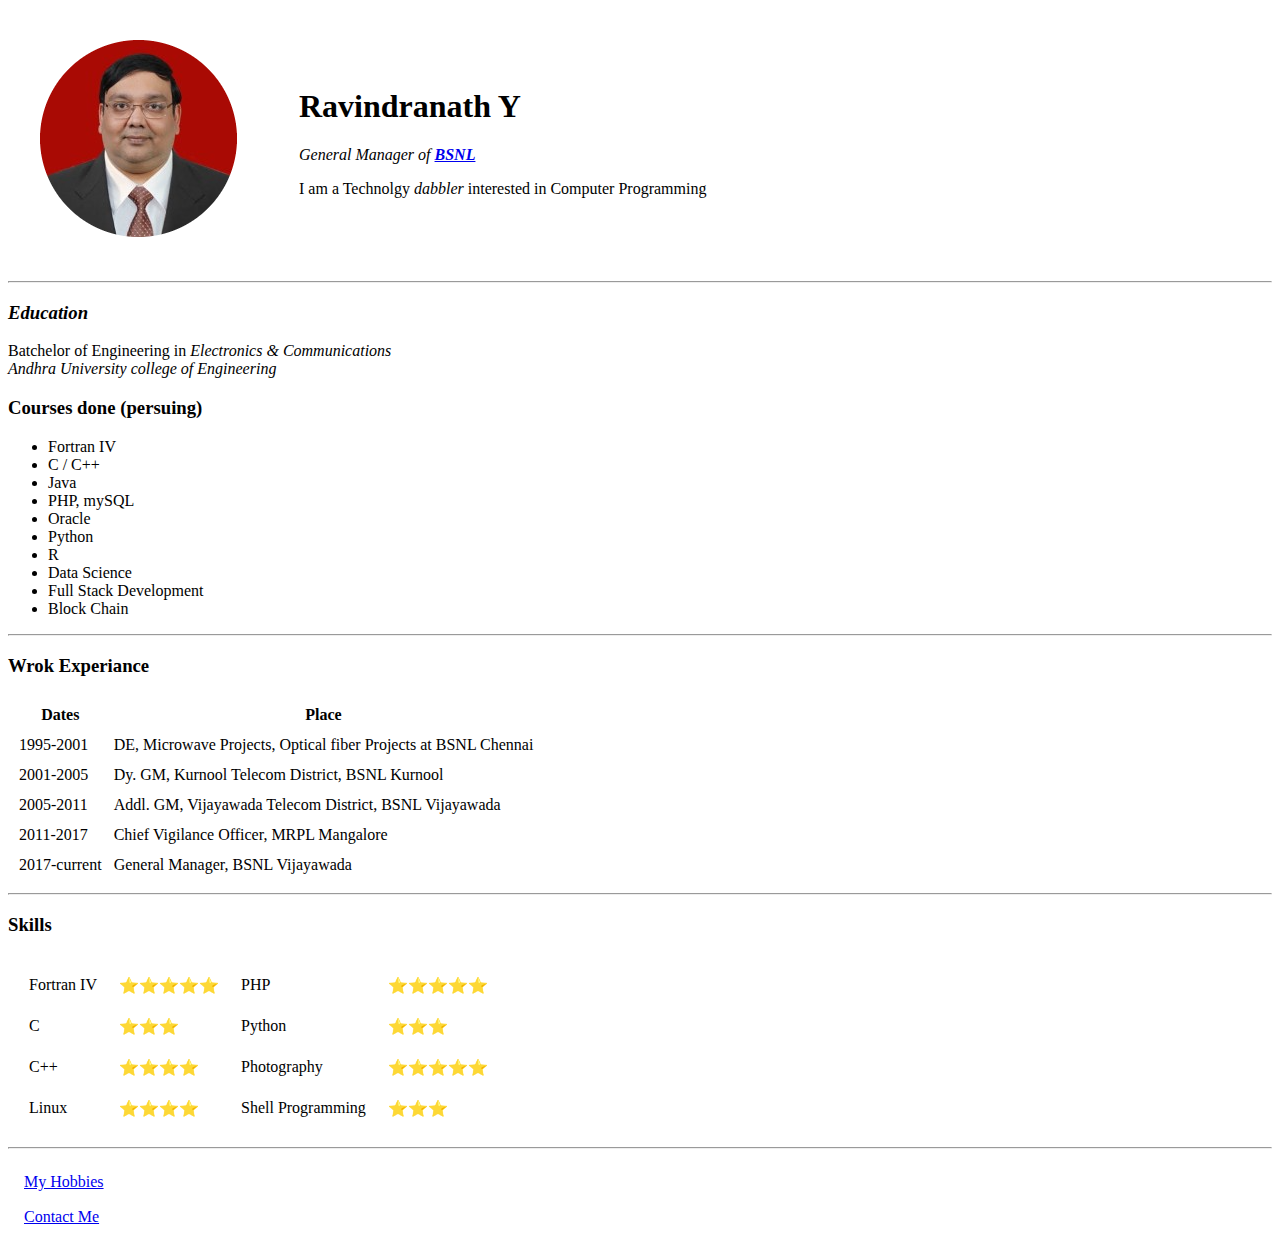
==== index.html @ 1a85d2ad "Added the cv project files" ====
<!DOCTYPE html>
<html lang="en">

<head>
  <meta charset="UTF-8">
  <meta name="viewport" content="width=device-width, initial-scale=1.0">
  <meta http-equiv="X-UA-Compatible" content="ie=edge">
  <title>Ravindranath's Personal Site</title>
</head>

<body>
  <table cellpadding="30">
    <tr>
      <td> <img src="./images/me1-modified.png" alt="Profile picture of Ravindranath Y">
      </td>
      <td>
        <h1>Ravindranath Y</h1>
        <p><em>General Manager of <strong><a href="https://bsnl.co.in/">BSNL</a></strong></em></p>
        <p>I am a Technolgy <em>dabbler</em> interested in Computer Programming</p>
      </td>
    </tr>
  </table>
  <hr>
  <h3><em>Education</em></h3>
  <p>Batchelor of Engineering in <em>Electronics & Communications</em><br /><em>Andhra University college of Engineering</em></p>
  <h3>Courses done (persuing)</h3>
  <ul>
    <li>Fortran IV</li>
    <li>C / C++</li>
    <li>Java</li>
    <li>PHP, mySQL</li>
    <li>Oracle</li>
    <li>Python</li>
    <li>R</li>
    <li>Data Science</li>
    <li>Full Stack Development</li>
    <li>Block Chain</li>
  </ul>
  <hr />
  <h3>Wrok Experiance</h3>
  <table cellspacing="10">
    <tr>
      <th>Dates</th>
      <th>Place</th>
    </tr>
    <tr>
      <td>1995-2001</td>
      <td>DE, Microwave Projects, Optical fiber Projects at BSNL Chennai</td>
    </tr>
    <tr>
      <td>2001-2005</td><td>Dy. GM, Kurnool Telecom District, BSNL Kurnool</td>
    </tr>
    <tr>
      <td>2005-2011</td><td>Addl. GM, Vijayawada Telecom District, BSNL Vijayawada</td>
    </tr>
    <tr>
      <td>2011-2017</td><td>Chief Vigilance Officer, MRPL Mangalore</td>
    </tr>
    <tr>
      <td>2017-current</td><td>General Manager, BSNL Vijayawada</td>
    </tr>

  </table>
  <hr />
  <h3>Skills</h3>
  <table cellspacing="20" >
    <tr border="2">
      <td>Fortran IV</td>
      <td>⭐⭐⭐⭐⭐</td>
      <td>PHP</td>
      <td>⭐⭐⭐⭐⭐</td>
    </tr>
    <tr border="2">
      <td>C</td>
      <td>⭐⭐⭐</td>
      <td>Python</td>
      <td>⭐⭐⭐</td>
    </tr>
    <tr>
      <td>C++</td>
      <td>⭐⭐⭐⭐</td>
      <td>Photography</td>
      <td>⭐⭐⭐⭐⭐</td>
    </tr>
    <tr>
      <td>Linux</td>
      <td>⭐⭐⭐⭐</td>
      <td>Shell Programming</td>
      <td>⭐⭐⭐</td>
    </tr>
  </table>
  <hr>
  <table cellspacing="15">
    <tr>
      <td><a href="hobbies.html">My Hobbies</a> </td>
    </tr>
    <tr>
      <td><a href="contactme.html">Contact Me</a> </td>
    </tr>
  </table>
  </a>
</body>

</html>
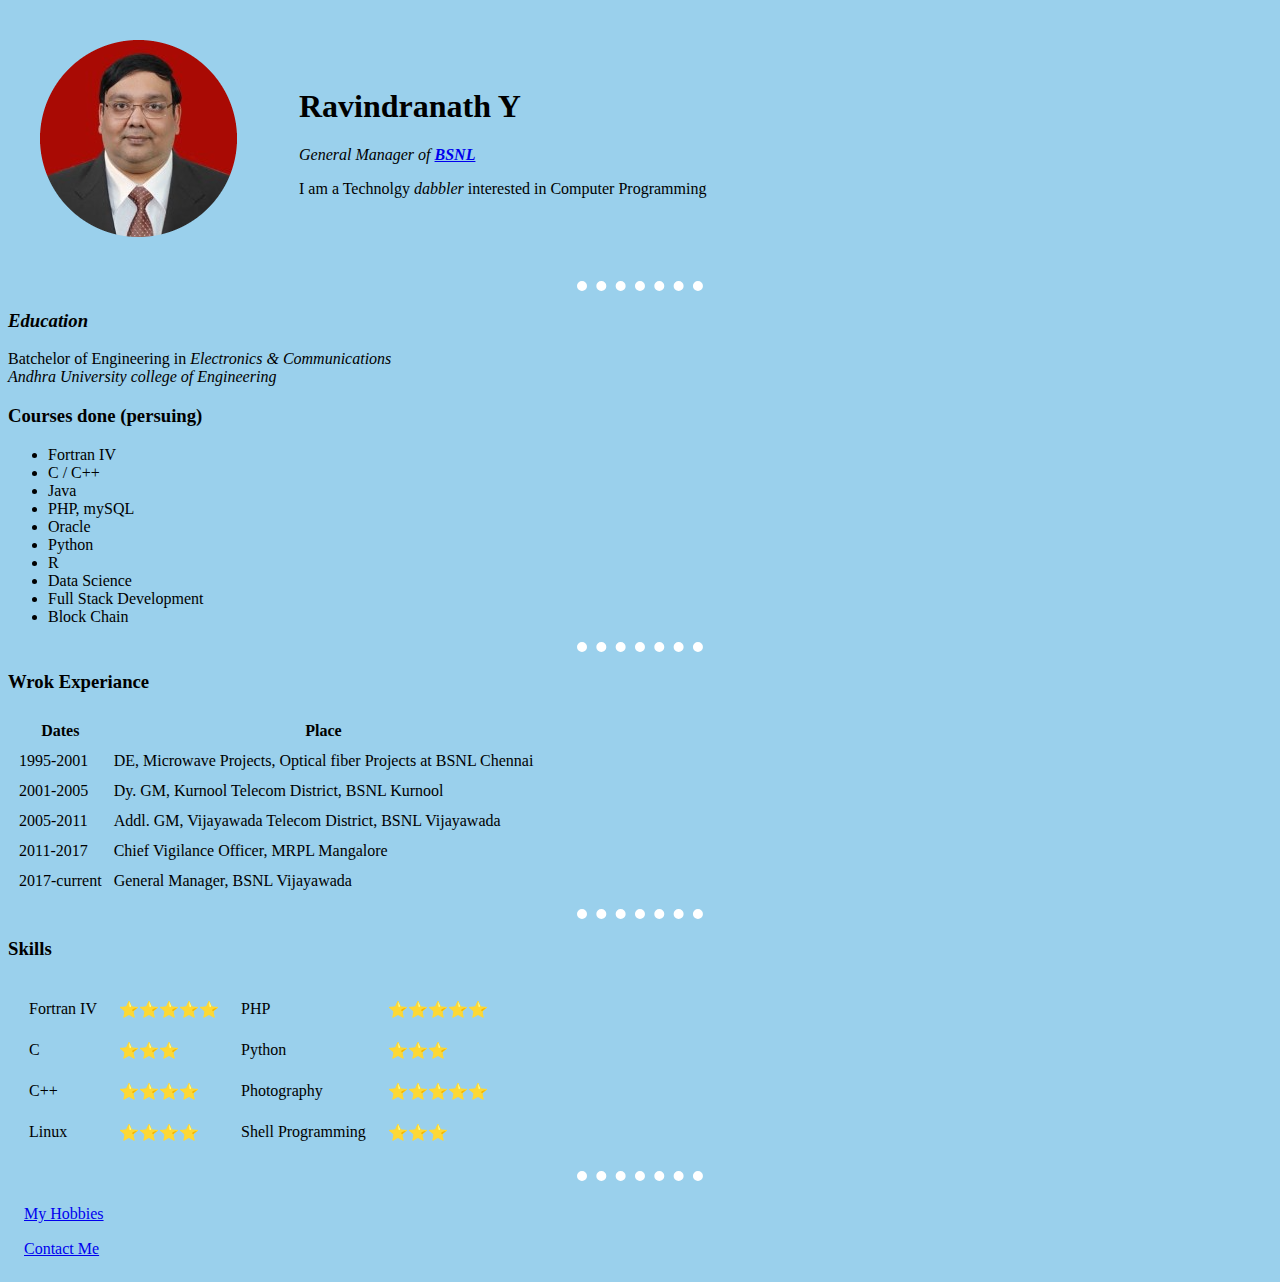
==== commit b339f3a5: "Introduced CSS in the Header" ====
--- a/index.html
+++ b/index.html
@@ -6,6 +6,17 @@
   <meta name="viewport" content="width=device-width, initial-scale=1.0">
   <meta http-equiv="X-UA-Compatible" content="ie=edge">
   <title>Ravindranath's Personal Site</title>
+  <style>
+    body {
+      background-color: #9AD0EC ;
+    }
+    hr {
+      border-style: dotted none none;
+      border-color: white;
+      border-width: 10px;
+      width: 10%;
+    }
+  </style>
 </head>
 
 <body>
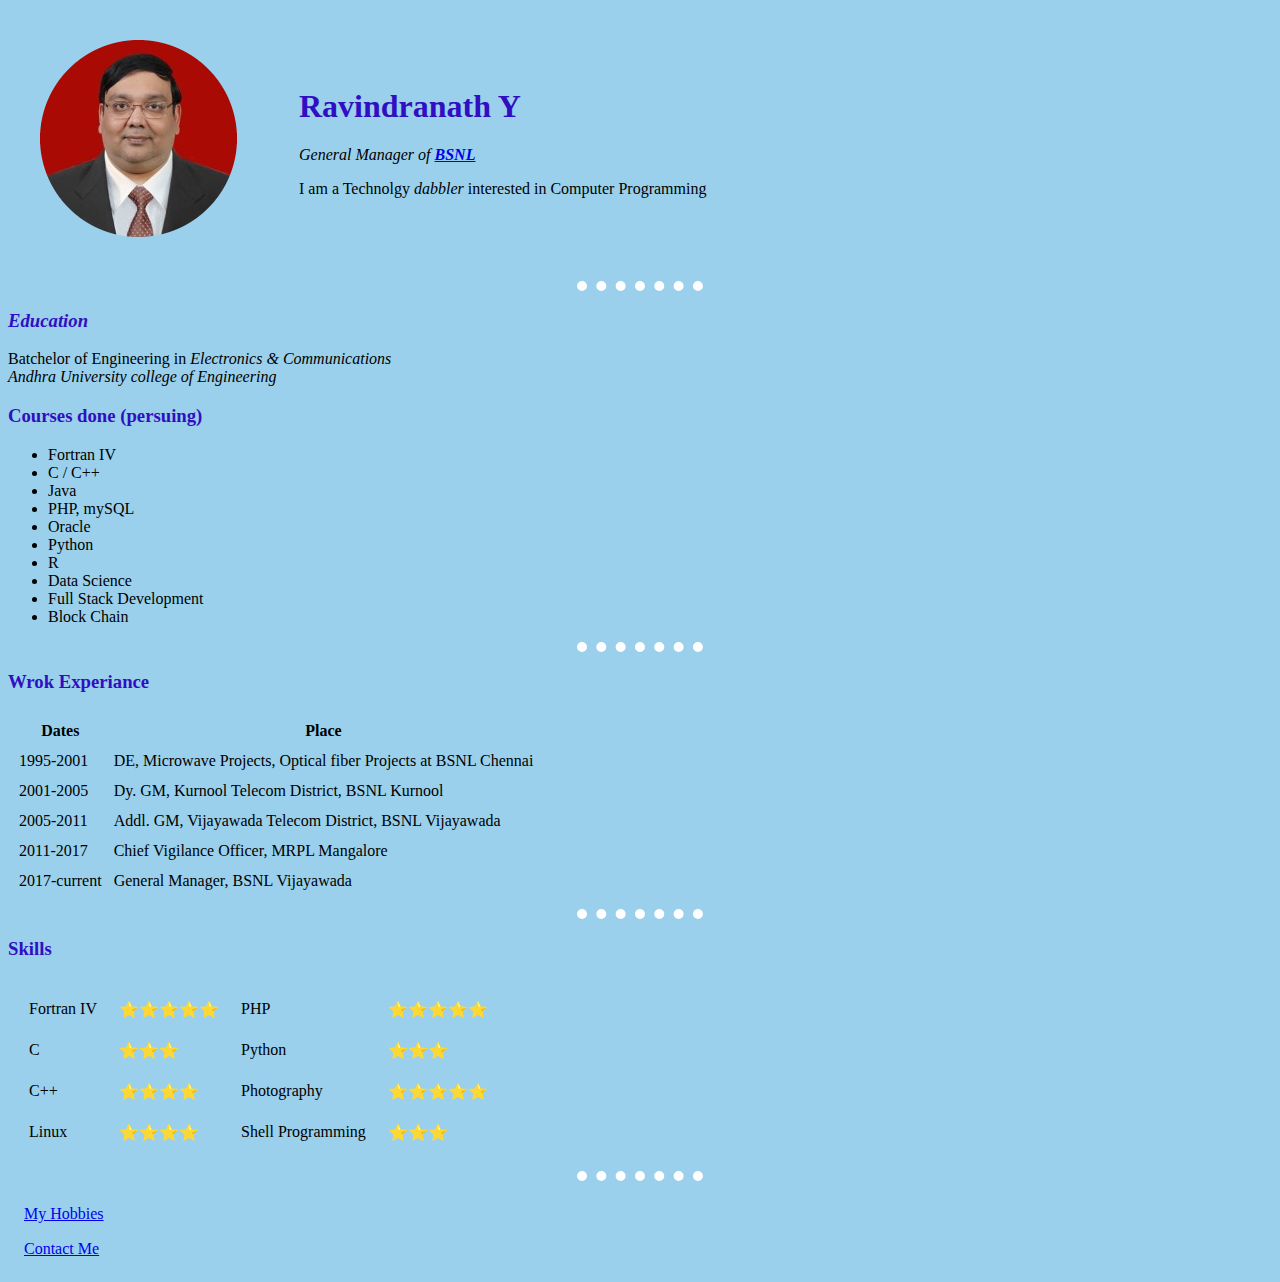
==== commit 0d12af55: "Included extrenal css file" ====
--- a/index.html
+++ b/index.html
@@ -6,17 +6,7 @@
   <meta name="viewport" content="width=device-width, initial-scale=1.0">
   <meta http-equiv="X-UA-Compatible" content="ie=edge">
   <title>Ravindranath's Personal Site</title>
-  <style>
-    body {
-      background-color: #9AD0EC ;
-    }
-    hr {
-      border-style: dotted none none;
-      border-color: white;
-      border-width: 10px;
-      width: 10%;
-    }
-  </style>
+  <link rel="stylesheet" href="css/styles.css">
 </head>
 
 <body>
--- a/css/styles.css
+++ b/css/styles.css
@@ -0,0 +1,13 @@
+body {
+    background-color: #9AD0EC ;
+}
+hr {
+    border-style: dotted none none;
+    border-color: white;
+    border-width: 10px;
+    width: 10%;
+}
+
+h1, h3 {
+    color: #300fc2;
+}